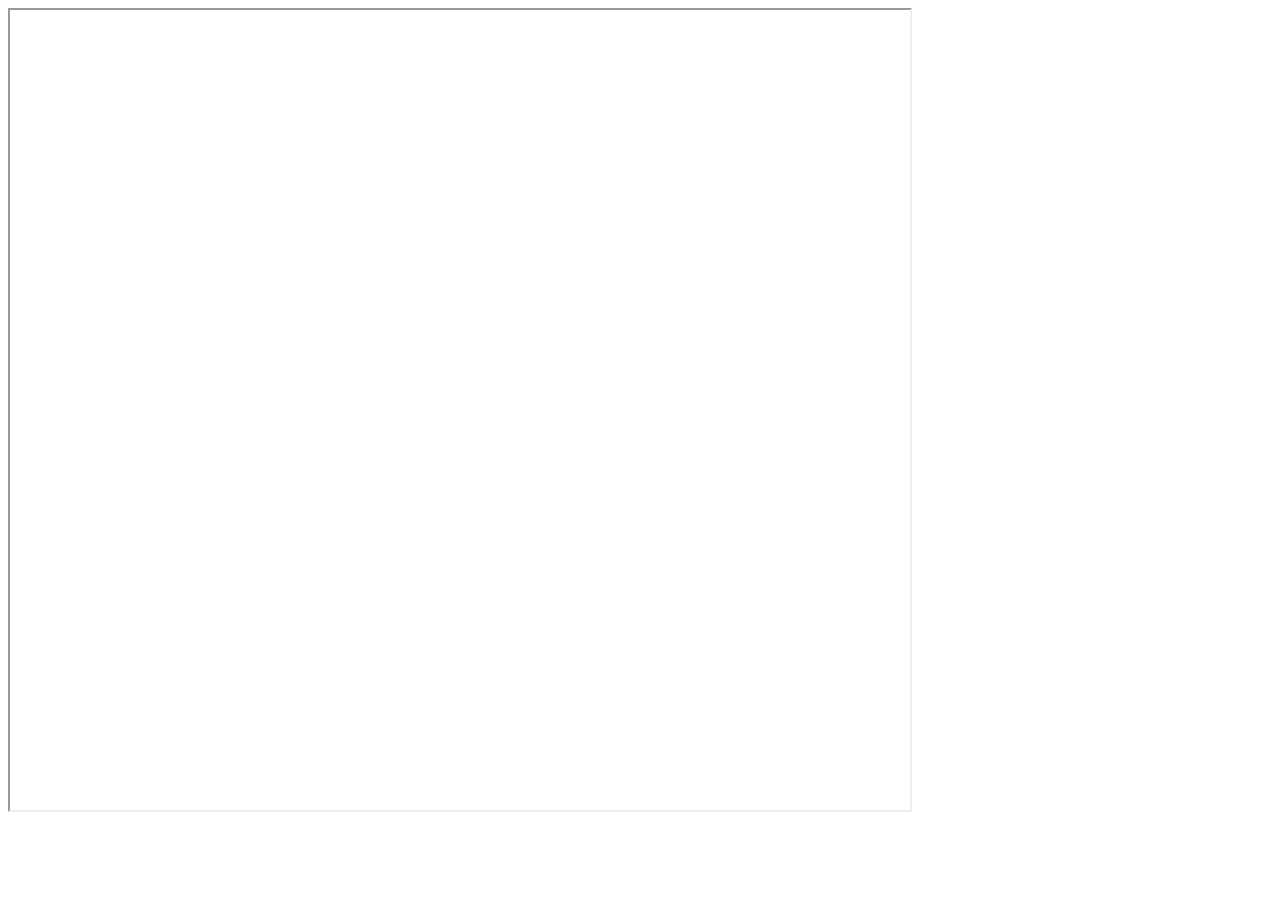
==== drinks.html @ a6995fae "Outra vez 02" ====
<!DOCTYPE html>
<html lang="en">
<head>
    <meta charset="UTF-8">
    <meta http-equiv="X-UA-Compatible" content="IE=edge">
    <meta name="viewport" content="width=device-width, initial-scale=1.0">
    <title>Document</title>
</head>
<body>
    <iframe src="Design sem nome.pdf" width="900rem" height="800rem" style=" display: flex; align-items: center;  justify-content: center;"></iframe>
    
</body>
<script src="main.js">  
</script>
</html>
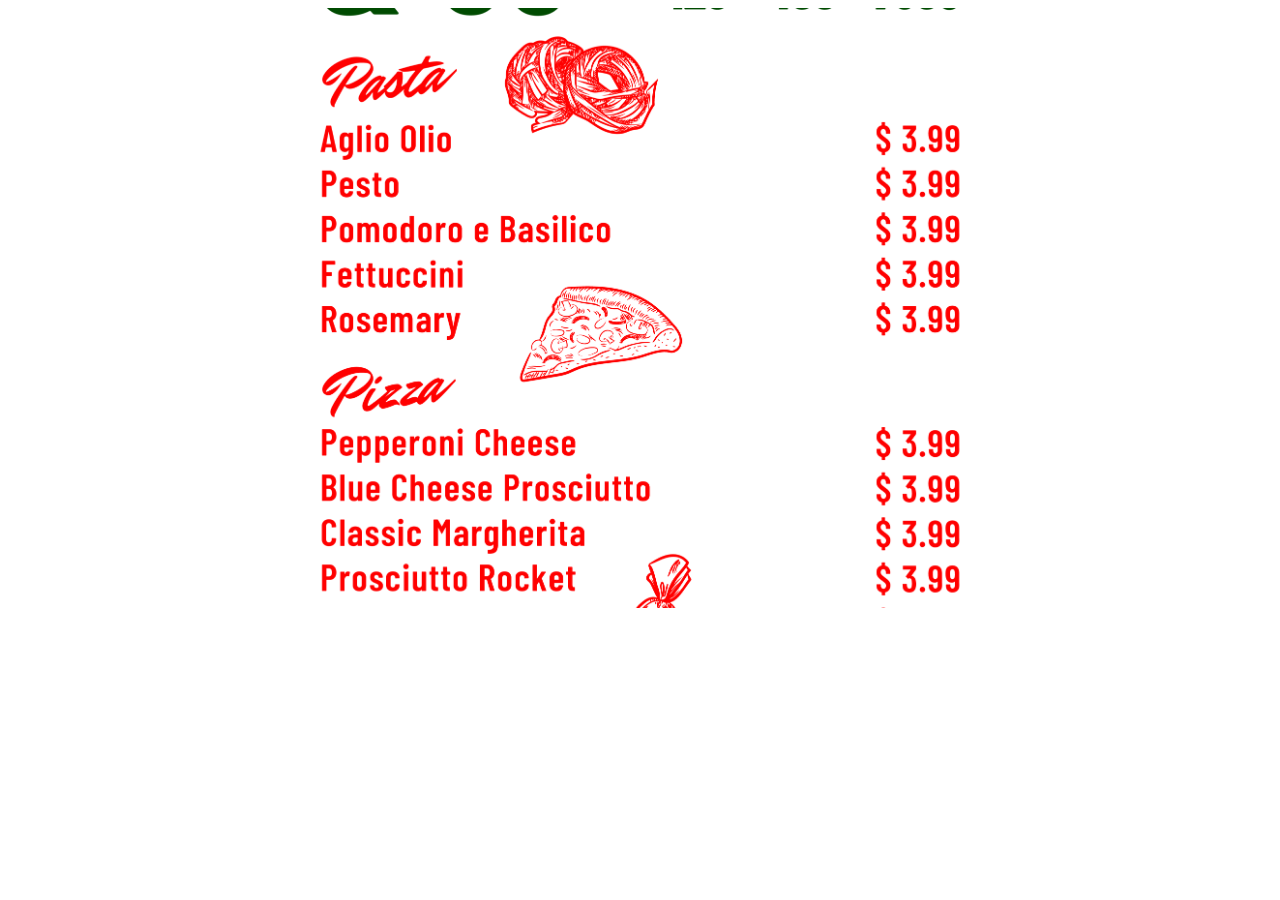
==== commit 0f45b72a: "Atu-drink-Des" ====
--- a/drinks.html
+++ b/drinks.html
@@ -7,8 +7,9 @@
     <title>Document</title>
 </head>
 <body>
-    <iframe src="Design sem nome.pdf" width="900rem" height="800rem" style=" display: flex; align-items: center;  justify-content: center;"></iframe>
-    
+    <div style="display: flex; align-items: center; justify-content:center;">
+    <img src="Design-sem-nome.png" width="1080" height="1024" style="width:100%; height:100%; max-width:800px; max-height:600px; object-fit:cover">
+    </div>
 </body>
 <script src="main.js">  
 </script>
